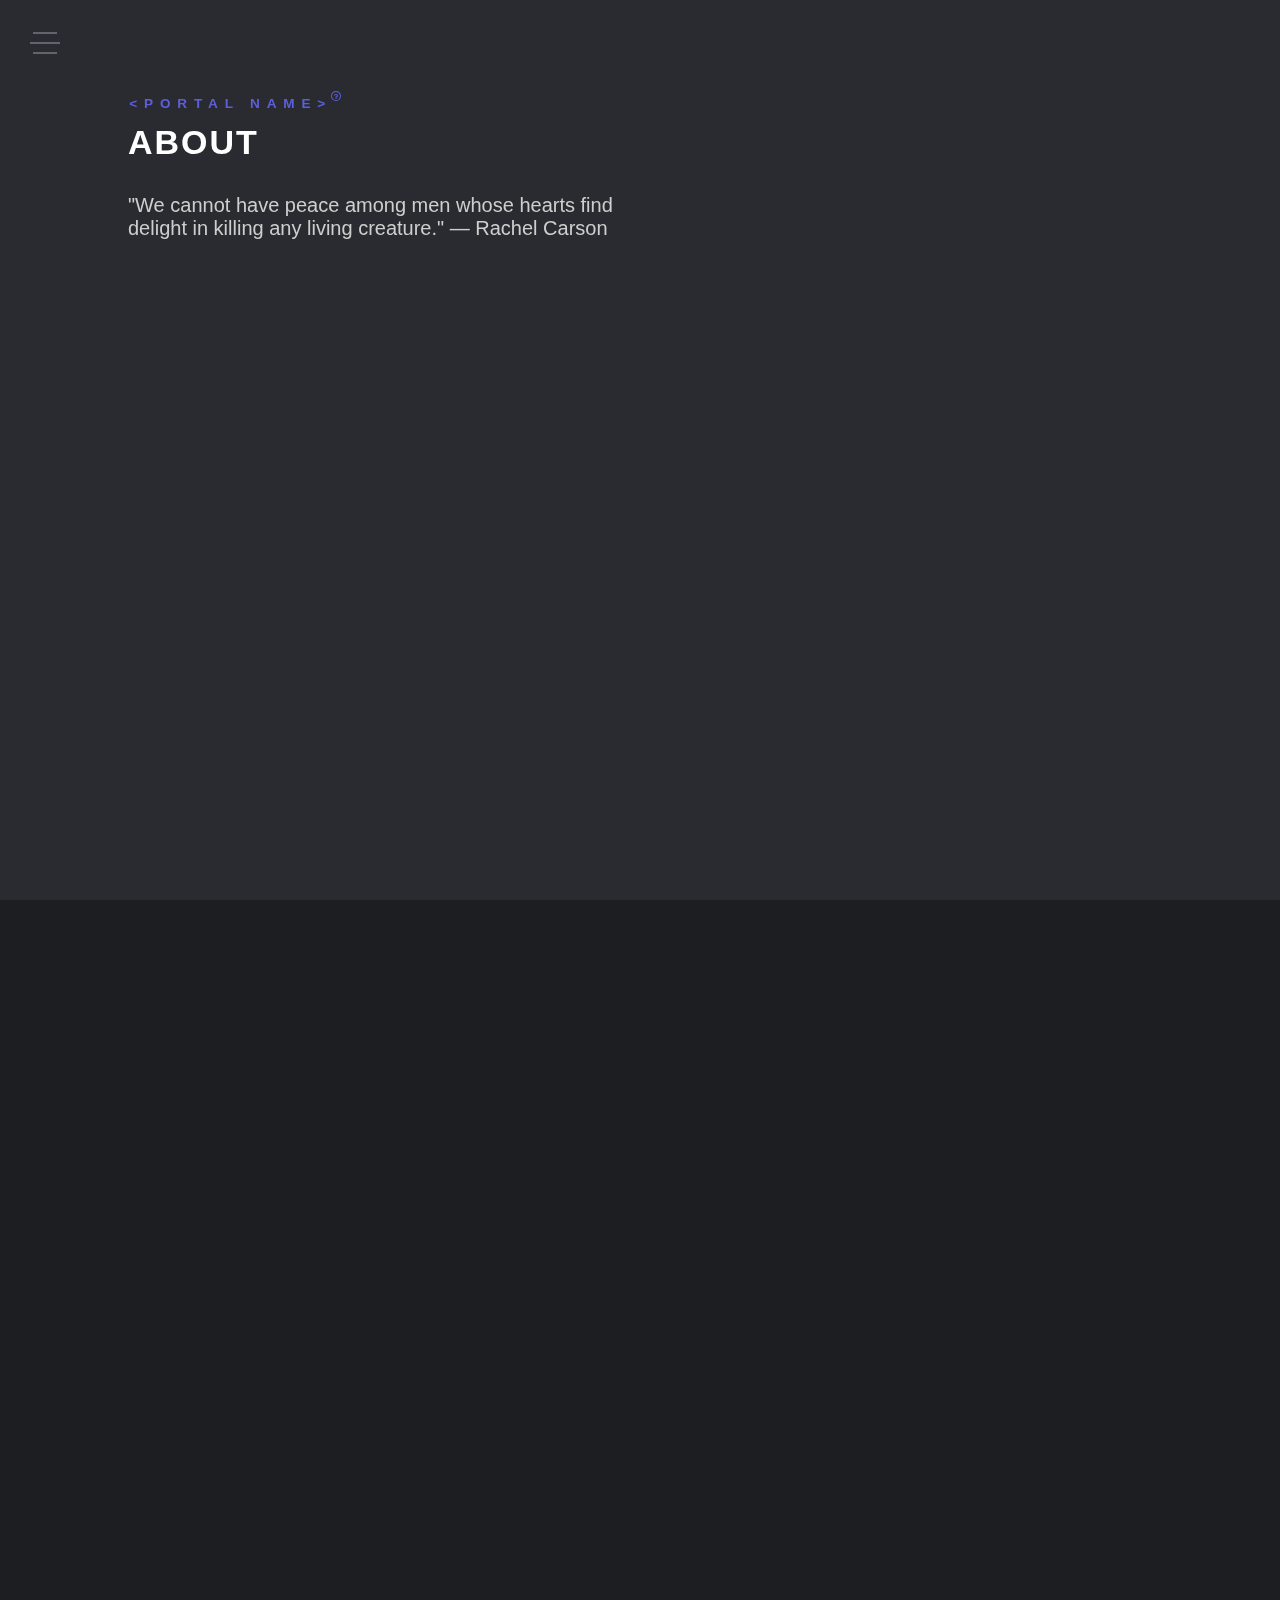
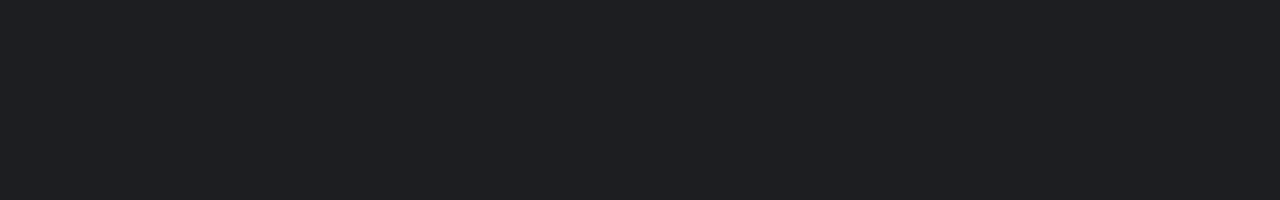
==== main_task/src/main/webapp/index.html @ 215d17c3 "added login and console structure" ====
<!DOCTYPE html>
<html lang="en" class="no-js">
<head>
	<meta charset="UTF-8" />
	<meta http-equiv="X-UA-Compatible" content="IE=edge,chrome=1">
	<meta name="viewport" content="width=device-width, initial-scale=1.0">
	<title>Test</title>
	<!--<meta name="description" content="" />-->
	<meta name="keywords" content="storage, cloud, file, file upload" />
	<!--<link rel="shortcut icon" href="favicon.ico">-->
	<link rel="stylesheet" href="http://maxcdn.bootstrapcdn.com/font-awesome/4.3.0/css/font-awesome.min.css">
	<link rel="stylesheet" href="ui/css/normalize.min.css">
	<link rel="stylesheet" type="text/css" href="ui/css/demo.css" />
	<link rel="stylesheet" type="text/css" href="ui/css/component.css" />
    <link rel="stylesheet" type="text/css" href="ui/css/login.css" />
	<script src="ui/js/modernizr-custom.js"></script>
</head>

<body>
	<!-- navigation -->
	<nav class="pages-nav">
		<div class="pages-nav__item"><a class="link link--page" href="#page-about">Home</a></div>
		<div class="pages-nav__item"><a class="link link--page" href="#page-login">Sign In</a></div>
		<div class="pages-nav__item"><a class="link link--page" href="#page-search">Search</a></div>
		<div class="pages-nav__item"><a class="link link--page" href="#page-storage">Storage</a></div>
		<div class="pages-nav__item"><a class="link link--page" href="#page-settings">Customization &amp; Settings</a></div>
		<div class="pages-nav__item"><a class="link link--page" href="#page-admin">Admin</a></div>
		<div class="pages-nav__item pages-nav__item--social">
			<a class="link link--social link--faded" href="#"><i class="fa fa-twitter"></i><span class="text-hidden">Twitter</span></a>
			<a class="link link--social link--faded" href="#"><i class="fa fa-facebook"></i><span class="text-hidden">Facebook</span></a>
            <a class="link link--social link--faded" href="#"><i class="fa fa-vk"></i><span class="text-hidden">YouTube</span></a>
		</div>
	</nav>
	<!-- /navigation-->
	<!-- pages stack -->
	<div class="pages-stack">
		<!-- /page -->
		<div class="page" id="page-about">
			<header class="bp-header cf">
                <span class="bp-header__present">&lt;portal name&gt; <span class="bp-tooltip bp-icon bp-icon--about" data-content="Insert small description here"></span></span>
				<h1 class="bp-header__title">About</h1>
				<!--<p class="bp-header__desc">Based on Ilya Kostin's Dribbble shot <a tabindex="-1" href="https://dribbble.com/shots/2286042-Stacked-navigation">Stacked navigation</a></p>-->
				<p class="info">
					"We cannot have peace among men whose hearts find delight in killing any living creature." &mdash; Rachel Carson
				</p>
			</header>
			<!--<img class="poster" src="ui/images/6.jpg" alt="img06" />-->
		</div>

        <!-- page -->
		<!-- Sign in/Sign up -->
        <div class="page" id="page-login">
            <header class="login-header cf">
                <span class="bp-header__present">&lt;portal name&gt; <span class="bp-tooltip bp-icon bp-icon--about" data-content="Insert small description here"></span></span>
                <h1 class="bp-header__title">Sign in/up to your account</h1>
            </header>
            <div class="container">
                <div class="frame">
                    <div class="nav">
                        <ul>
                            <li id="sign-in-tab" class="signin-active"><a class="btn-tab">Sign in</a></li>
                            <li id="sign-up-tab" class="signup-inactive"><a class="btn-tab">Sign up </a></li>
                        </ul>
                    </div>
                    <div>
                        <form class="form-signin" action="" method="post" name="form">
                            <label for="signin_username">Username</label>
                            <input class="form-styling" type="text" name="username" id="signin_username" placeholder="username">
                            <label for="signin_password">Password</label>
                            <input class="form-styling" type="password" name="password" id="signin_password" placeholder="password">
                            <input type="checkbox" id="checkbox">
                            <label for="checkbox"><span class="ui"></span>Keep me signed in</label>
                            <div class="btn-animate">
                                <a class="btn-signin">Sign in</a>
                            </div>
                        </form>
                        <form class="form-signup" action="" method="post" name="form">
                            <label for="signup_username">Full name</label>
                            <input class="form-styling" type="text" name="username" id="signup_username" placeholder="username">
                            <label for="signup_email">Email</label>
                            <input class="form-styling" type="email" name="email" id="signup_email" placeholder="example@mail.com">
                            <label for="signup_password">Password</label>
                            <input class="form-styling" type="password" name="password" id="signup_password" placeholder="password">
                            <label for="signup_confirm_password">Confirm password</label>
                            <input class="form-styling" type="password" name="confirm_password" id="signup_confirm_password"placeholder="confirm password">
                            <a class="btn-signup">Sign Up</a>
                        </form>
                        <div class="success">
                            <svg width="270" height="270" xmlns="http://www.w3.org/2000/svg" x="0px" y="0px" viewBox="0 0 60 60" id="login-check" >
                                <path fill="#ffffff" d="M40.61,23.03L26.67,36.97L13.495,23.788c-1.146-1.147-1.359-2.936-0.504-4.314
                  c3.894-6.28,11.169-10.243,19.283-9.348c9.258,1.021,16.694,8.542,17.622,17.81c1.232,12.295-8.683,22.607-20.849,22.042
                  c-9.9-0.46-18.128-8.344-18.972-18.218c-0.292-3.416,0.276-6.673,1.51-9.578"></path>
                            </svg><div class="successtext">
                            <p> Thanks for signing up! Check your email for confirmation.</p>
                        </div>
                        </div>
                    </div>
                    <div class="forgot">
                        <a href="#">Forgot your password?</a>
                    </div>
                    <div>
                        <div class="cover-photo"></div>
                        <div class="profile-photo"></div>
                        <h1 class="welcome">Welcome, Chris</h1>
                        <a class="btn-goback">Go back</a>
                    </div>
                </div>
            </div>
            <!--<img class="poster" src="ui/images/1.jpg" alt="img01" />-->
        </div>

        <!-- /page -->
		<div class="page" id="page-search">
			<header class="bp-header cf">
				<h1 class="bp-header__title">Manuals</h1>
				<p class="bp-header__desc">Based on Ilya Kostin's Dribbble shot <a tabindex="-1" href="https://dribbble.com/shots/2286042-Stacked-navigation">Stacked navigation</a></p>
				<p class="info">
					"When you adopt a vegan diet we make a connection, you don't go back, it is not a diet, it is a lifestyle." &mdash; Freelee Frugivore
				</p>
			</header>
			<img class="poster" src="ui/images/2.jpg" alt="img02" />
		</div>
		<div class="page" id="page-storage">
			<header class="bp-header cf">
				<h1 class="bp-header__title">Software &amp; Downloads</h1>
				<p class="bp-header__desc">Based on Ilya Kostin's Dribbble shot <a tabindex="-1" href="https://dribbble.com/shots/2286042-Stacked-navigation">Stacked navigation</a></p>
				<p class="info">
					"I decided to pick the diet that I thought would maximize my chances of long-term survival." &mdash; Al Gore
				</p>
			</header>
			<img class="poster" src="ui/images/3.jpg" alt="img03" />
		</div>
		<div class="page" id="page-settings">
			<header class="bp-header cf">
				<h1 class="bp-header__title">Customization &amp; Settings</h1>
				<p class="bp-header__desc">Based on Ilya Kostin's Dribbble shot <a tabindex="-1" href="https://dribbble.com/shots/2286042-Stacked-navigation">Stacked navigation</a></p>
				<p class="info">
					"You have to make a conscious decision to change for your own well-being, that of your family and your country." &mdash;Bill Clinton
				</p>
			</header>
			<img class="poster" src="ui/images/4.jpg" alt="img04" />
		</div>
		<div class="page" id="page-admin">
            <iframe src = "/test.html" width = "100%" frameborder="0" scrolling="auto" height="100%">
                Sorry your browser does not support inline frames.
            </iframe>
		</div>
	</div>
	<!-- /pages-stack -->
	<button class="menu-button"><span>Menu</span></button>
    <script src="ui/js/jquery-3.4.0.min.js"></script>
	<script src="ui/js/classie.js"></script>
	<script src="ui/js/main.js"></script>
    <script src="ui/js/login.js"></script>
</body>
<script>
    let arr = document.getElementsByTagName('a');
    for(let i = 0; i < arr.length; i++) {
        arr[i].setAttribute('tabindex', '-1');
    }
</script>
</html>
---- main_task/src/main/webapp/ui/css/demo.css ----
/* General Blueprint Style */

@font-face {
	font-family: 'bpicons';
	font-weight: normal;
	font-style: normal;
	src: url('../fonts/bpicons/bpicons.eot');
	src: url('../fonts/bpicons/bpicons.eot?#iefix') format('embedded-opentype'), url('../fonts/bpicons/bpicons.woff') format('woff'), url('../fonts/bpicons/bpicons.ttf') format('truetype'), url('../fonts/bpicons/bpicons.svg#bpicons') format('svg');
}


/* Made with http://icomoon.io/ */


/* Resets */

*,
*:after,
*:before {
	box-sizing: border-box;
}


/* Helper classes */

.cf:before,
.cf:after {
	content: ' ';
	display: table;
}

.cf:after {
	clear: both;
}


/* Main styles */

body {
	font-family: 'Avenir Next', Avenir, 'Helvetica Neue', 'Lato', 'Segoe UI', Helvetica, Arial, sans-serif;
	margin: 0;
	color: #cecece;
	background: #1d1e21;
	-webkit-font-smoothing: antialiased;
	-moz-osx-font-smoothing: grayscale;
}

a {
	text-decoration: none;
	color: #5c5edc;
	outline: none;
}

a:hover {
	color: #fff;
}

/* Login header */

.login-header {
    padding-top: 6em;
    padding-bottom: 2em;
	text-align: center;
}


/* Blueprint header */

.bp-header {
	padding: 6em 10vw 2em;
}

.bp-header__title {
	font-size: 2.125em;
	font-weight: 700;
	line-height: 1.3;
	margin: 0;
	letter-spacing: 2px;
	text-transform: uppercase;
	color: #fff;
}

.bp-header__desc {
	font-size: 0.95em;
	margin: 0.5em 0 1em;
	padding: 0;
}

.bp-header__present {
	font-size: 0.85em;
	font-weight: 700;
	position: relative;
	z-index: 100;
	display: block;
	padding: 0 0 0.6em 0.1em;
	letter-spacing: 0.5em;
	text-transform: uppercase;
	color: #5c5edc;
}

.bp-tooltip:after {
	font-size: 75%;
	position: relative;
	top: -8px;
	left: -12px;
	width: 30px;
	height: 30px;
}

.bp-tooltip:hover:before {
	content: attr(data-content);
	font-size: 110%;
	font-weight: 700;
	line-height: 1.2;
	position: absolute;
	left: auto;
	margin-left: 4px;
	padding: 0.8em 1em;
	text-align: left;
	text-indent: 0;
	letter-spacing: 0;
	text-transform: none;
	color: #fff;
	background: #5c5edc;
}

.bp-nav {
	margin: 0 0 0 -0.75em;
}

.bp-nav__item {
	position: relative;
	display: inline-block;
	width: 2.5em;
	height: 2.5em;
	margin: 0 0.1em;
	text-align: left;
	border-radius: 50%;
}

.bp-nav__item > span {
	display: none;
}

.bp-nav__item:hover:before {
	content: attr(data-info);
	font-size: 0.85em;
	font-weight: bold;
	position: absolute;
	top: 120%;
	left: 0;
	width: 600%;
	text-align: left;
	pointer-events: none;
	color: #595a5f;
}

.bp-nav__item:hover {
	background: #5c5edc;
}

.bp-icon:after {
	font-family: 'bpicons';
	font-weight: normal;
	font-style: normal;
	font-variant: normal;
	text-align: center;
	text-transform: none;
	color: #5c5edc;
	-webkit-font-smoothing: antialiased;

	speak: none;
}

.bp-nav .bp-icon:after {
	line-height: 2.4;
	position: absolute;
	top: 0;
	left: 0;
	width: 100%;
	height: 100%;
	text-indent: 0;
}

.bp-nav a:hover:after {
	color: #fff;
}

.bp-icon--next:after {
	content: '\e000';
}

.bp-icon--drop:after {
	content: '\e001';
}

.bp-icon--archive:after {
	content: '\e002';
}

.bp-icon--about:after {
	content: '\e003';
}

.bp-icon--prev:after {
	content: '\e004';
}

@media screen and (max-width: 40em) {
	.bp-header {
		padding: 50px 20px 1em;
	}
	.bp-header__title {
		font-size: 1.8em;
	}
}
---- main_task/src/main/webapp/ui/css/component.css ----
html.js,
.js body {
	overflow: hidden;
	height: 100vh;
}

/* Pages nav */

.pages-nav {
	display: -webkit-flex;
	display: flex;
	-webkit-flex-wrap: wrap;
	flex-wrap: wrap;
	-webkit-justify-content: center;
	justify-content: center;
	-webkit-align-items: center;
	align-items: center;
	padding: 20px;
	text-align: center;
	background: #0e0f0f;
}

.js .pages-nav {
	position: absolute;
	top: 0;
	left: 0;
	width: 100%;
	height: 50vh;
	padding: 30px;
	pointer-events: none;
	opacity: 0;
	background: transparent;
	-webkit-transition: -webkit-transform 1.2s, opacity 1.2s;
	transition: transform 1.2s, opacity 1.2s;
	-webkit-transition-timing-function: cubic-bezier(0.2, 1, 0.3, 1);
	transition-timing-function: cubic-bezier(0.2, 1, 0.3, 1);
	-webkit-transform: translate3d(0, 150px, 0);
	transform: translate3d(0, 150px, 0);
}

.js .pages-nav--open {
	pointer-events: auto;
	opacity: 1;
	-webkit-transform: translate3d(0, 0, 0);
	transform: translate3d(0, 0, 0);
}

.pages-nav__item {
	width: 33%;
	padding: 1em;
}

.js .pages-nav__item {
	padding: 0 10%;
}

.pages-nav .pages-nav__item--social {
	width: 100%;
	opacity: 0;
	-webkit-transition: -webkit-transform 1.2s, opacity 1.2s;
	transition: transform 1.2s, opacity 1.2s;
	-webkit-transition-timing-function: cubic-bezier(0.2, 1, 0.3, 1);
	transition-timing-function: cubic-bezier(0.2, 1, 0.3, 1);
	-webkit-transform: translate3d(0, 20px, 0);
	transform: translate3d(0, 20px, 0);
}

.pages-nav--open .pages-nav__item--social {
	opacity: 1;
	-webkit-transition-delay: 0.35s;
	transition-delay: 0.35s;
	-webkit-transform: translate3d(0, 0, 0);
	transform: translate3d(0, 0, 0);
}

.link {
	font-size: 0.85em;
	font-weight: bold;
	position: relative;
	letter-spacing: 1px;
	text-transform: uppercase;
}

.link:hover,
.link:focus {
	color: #fff;
}

.link--page {
	display: block;
	color: #cecece;
}

.link--page:not(.link--faded)::before {
	content: '';
	position: absolute;
	top: 100%;
	left: 50%;
	width: 30px;
	height: 2px;
	margin: 5px 0 0 -15px;
	background: #fff;
	-webkit-transition: -webkit-transform 0.3s;
	transition: transform 0.3s;
	-webkit-transform: scale3d(0, 1, 1);
	transform: scale3d(0, 1, 1);
}

.link--page:hover:before {
	-webkit-transform: scale3d(1, 1, 1);
	transform: scale3d(1, 1, 1);
}

.link--faded {
	color: #4f4f64;
}

.link--faded:hover,
.link--faded:focus {
	color: #5c5edc;
}

.link--page.link--faded {
	font-size: 0.65em;
}

.link--social {
	font-size: 1.5em;
	margin: 0 0.75em;
}

.text-hidden {
	position: absolute;
	display: block;
	overflow: hidden;
	width: 0;
	height: 0;
	color: transparent;
}

/* Pages stack */

.js .pages-stack {
	z-index: 100;
	pointer-events: none;
	-webkit-perspective: 1200px;
	perspective: 1200px;
	-webkit-perspective-origin: 50% -50%;
	perspective-origin: 50% -50%;
}

.js .page {
	position: relative;
	z-index: 5;
	overflow: auto;
	width: 100%;
	height: 100vh;
	pointer-events: auto;
	background: #2a2b30;
	box-shadow: 0 -1px 10px rgba(0, 0, 0, 0.1);
}

.js .pages-stack--open .page {
	cursor: pointer;
	-webkit-transition: -webkit-transform 0.45s, opacity 0.45s;
	transition: transform 0.45s, opacity 0.45s;
	-webkit-transition-timing-function: cubic-bezier(0.6, 0, 0.4, 1);
	transition-timing-function: cubic-bezier(0.6, 0, 0.4, 1);
}

.js .page--inactive {
	position: absolute;
	z-index: 0;
	top: 0;
	opacity: 0;
}

/* page content */

.info {
	font-size: 1.25em;
	max-width: 50%;
	margin-top: 1.5em;
}

.poster {
	position: absolute;
	bottom: 4vh;
	left: 60%;
	max-width: 100%;
	max-height: 80%;
}

/* Menu button */

.menu-button {
	position: absolute;
	z-index: 1000;
	top: 30px;
	left: 30px;
	width: 30px;
	height: 24px;
	padding: 0;
	cursor: pointer;
	border: none;
	outline: none;
	background: transparent;
}

.no-js .menu-button {
	display: none;
}

.menu-button::before,
.menu-button::after,
.menu-button span {
	background: #5f656f;
}

.menu-button::before,
.menu-button::after {
	content: '';
	position: absolute;
	top: 50%;
	left: 0;
	width: 100%;
	height: 2px;
	pointer-events: none;
	-webkit-transition: -webkit-transform 0.25s;
	transition: transform 0.25s;
	-webkit-transform-origin: 50% 50%;
	transform-origin: 50% 50%;
}

.menu-button span {
	position: absolute;
	left: 0;
	overflow: hidden;
	width: 100%;
	height: 2px;
	text-indent: 200%;
	-webkit-transition: opacity 0.25s;
	transition: opacity 0.25s;
}

.menu-button::before {
	-webkit-transform: translate3d(0, -10px, 0) scale3d(0.8, 1, 1);
	transform: translate3d(0, -10px, 0) scale3d(0.8, 1, 1);
}

.menu-button::after {
	-webkit-transform: translate3d(0, 10px, 0) scale3d(0.8, 1, 1);
	transform: translate3d(0, 10px, 0) scale3d(0.8, 1, 1);
}

.menu-button--open span {
	opacity: 0;
}

.menu-button--open::before {
	-webkit-transform: rotate3d(0, 0, 1, 45deg);
	transform: rotate3d(0, 0, 1, 45deg);
}

.menu-button--open::after {
	-webkit-transform: rotate3d(0, 0, 1, -45deg);
	transform: rotate3d(0, 0, 1, -45deg);
}

@media screen and (max-width: 60em) {
	.info {
		max-width: 100%;
	}
	.poster {
		position: relative;
		top: auto;
		left: auto;
		display: block;
		max-width: 100%;
		max-height: 50vh;
		margin: 0 0 0 50%;
	}
	.pages-nav__item {
		width: 50%;
		min-height: 20px;
	}
	.link--page {
		overflow: hidden;
		white-space: nowrap;
		text-overflow: ellipsis;
	}
	.link--social {
		margin: 0 0.1em;
	}
}

@media screen and (max-width: 40em) {
	.js .pages-nav {
		display: block;
		padding: 10px 20px 0 20px;
		text-align: left;
	}
	.js .pages-nav__item {
		width: 100%;
		padding: 4px 0;
	}
	.js .pages-nav__item--small {
		display: inline-block;
		width: auto;
		margin-right: 5px;
	}
	.pages-nav__item--social {
		font-size: 0.9em;
	}
	.menu-button {
		top: 15px;
		right: 10px;
		left: auto;
	}
	.info {
		font-size: 0.85em;
	}
	.poster {
		margin: 1em;
	}
}
---- main_task/src/main/webapp/ui/css/login.css ----
.container {
    width: 100%;
    padding-top: 60px;
    padding-bottom: 100px;
}

.container * {
    box-sizing: border-box;
    font-family: 'Open Sans', sans-serif;
}

.frame {
    height: 575px;
    width: 430px;
    background-size: cover;
    margin-left: auto;
    margin-right: auto;
    overflow: hidden;
    transition: all .5s ease;
}

.frame-long {
    height: 615px;
}

.frame-short {
    height: 400px;
    margin-top: 50px;
}

.nav {
    width: 100%;
    height: 100px;
    padding-top: 40px;
    opacity: 1;
    transition: all .5s ease;
}

.nav-up {
    -webkit-transform: translateY(-100px);
    transform: translateY(-100px);
    opacity: 0;
}

.container li {
    padding-left: 10px;
    font-size: 18px;
    display: inline;
    text-align: left;
    text-transform: uppercase;
    padding-right: 10px;
    color: #ffffff;
}

.signin-active a {
    padding-bottom: 10px;
    color: #ffffff;
    text-decoration: none;
    border-bottom: solid 2px #1059FF;
    transition: all .25s ease;
    cursor: pointer;
}

.signin-inactive a {
    padding-bottom: 0;
    color: rgba(255,255,255,.3);
    text-decoration: none;
    border-bottom: none;
    cursor: pointer;
}

.signup-active a {
    padding-bottom: 10px;
    color: #ffffff;
    text-decoration: none;
    border-bottom: solid 2px #1059FF;
    transition: all .25s ease;
    cursor: pointer;
    /*cursor: pointer;*/
    /*color: #ffffff;*/
    /*text-decoration: none;*/
    /*border-bottom: solid 2px #1059FF;*/
    /*padding-bottom: 10px;*/
}

.signup-inactive a {
    padding-bottom: 0;
    color: rgba(255,255,255,.3);
    text-decoration: none;
    border-bottom: none;
    cursor: pointer;
    /*cursor: pointer;*/
    /*color: rgba(255,255,255,.3);*/
    /*text-decoration: none;*/
    /*transition: all .25s ease;*/
}

.form-signin {
    width: 430px;
    height: 375px;
    font-size: 16px;
    font-weight: 300;
    padding-left: 37px;
    padding-right: 37px;
    padding-top: 55px;
    transition: opacity .5s ease, -webkit-transform .5s ease;
    transition: opacity .5s ease, transform .5s ease;
    transition: opacity .5s ease, transform .5s ease, -webkit-transform .5s ease;
}

.form-signin-left {
    -webkit-transform: translateX(-400px);
    transform: translateX(-400px);
    opacity: .0;
}

.form-signup {
    width: 430px;
    height: 375px;
    font-size: 16px;
    font-weight: 300;
    padding-left: 37px;
    padding-right: 37px;
    padding-top: 55px;
    position: relative;
    top: -375px;
    left: 400px;
    opacity: 0;
    transition: all .5s ease;
}

.form-signup-left {
    -webkit-transform: translateX(-399px);
    transform: translateX(-399px);
    opacity: 1;
}

.form-signup-down {
    top: 0px;
    opacity: 0;
}

.success {
    width: 80%;
    height: 150px;
    text-align: center;
    position: relative;
    top: -890px;
    left: 450px;
    opacity: .0;
    transition: all .8s .4s ease;
}

.success-left {
    -webkit-transform: translateX(-406px);
    transform: translateX(-406px);
    opacity: 1;
}

.successtext {
    color: #ffffff;
    font-size: 16px;
    font-weight: 300;
    margin-top: -35px;
    padding-left: 37px;
    padding-right: 37px;
}

#login-check path {
    stroke: #ffffff;
    stroke-linecap:round;
    stroke-linejoin:round;
    stroke-width: .85px;
    stroke-dasharray: 60px, 300px;
    stroke-dashoffset: -166px;
    fill: rgba(255,255,255,.0);
    transition: stroke-dashoffset 2s ease .5s, fill 1.5s ease 1.0s;
}

#login-check.checked path {
    stroke-dashoffset: 33px;
    fill: rgba(255,255,255,.03);
}

.form-signin input, .form-signup input {
    color: #ffffff;
    font-size: 13px;
}

.form-styling {
    width: 100%;
    height: 35px;
    padding-left: 15px;
    border: none;
    border-radius: 20px;
    margin-bottom: 20px;
    background: rgba(255,255,255,.2);
}

.container label {
    font-weight: 400;
    text-transform: uppercase;
    font-size: 13px;
    padding-left: 15px;
    padding-bottom: 10px;
    color: rgba(255,255,255,.7);
    display: block;
}

:focus {outline: none;
}

.form-signin input:focus, textarea:focus, .form-signup input:focus, textarea:focus {
    background: rgba(255,255,255,.3);
    border: none;
    padding-right: 40px;
    transition: background .5s ease;
}

.container [type="checkbox"]:not(:checked),
.container [type="checkbox"]:checked {
    position: absolute;
    display: none;
}

.container [type="checkbox"]:not(:checked) + label,
.container [type="checkbox"]:checked + label {
    position: relative;
    padding-left: 85px;
    padding-top: 2px;
    cursor: pointer;
    margin-top: 8px;
}

.container [type="checkbox"]:not(:checked) + label:before,
.container [type="checkbox"]:checked + label:before,
.container [type="checkbox"]:not(:checked) + label:after,
.container [type="checkbox"]:checked + label:after {
    content: '';
    position: absolute;
}

.container [type="checkbox"]:not(:checked) + label:before,
.container [type="checkbox"]:checked + label:before {
    width: 65px;
    height: 30px;
    background: rgba(255,255,255,.2);
    border-radius: 15px;
    left: 0;
    top: -3px;
    transition: all .2s ease;
}

.container [type="checkbox"]:not(:checked) + label:after,
.container [type="checkbox"]:checked + label:after {
    width: 10px;
    height: 10px;
    background: rgba(255,255,255,.7);
    border-radius: 50%;
    top: 7px;
    left: 10px;
    transition: all .2s ease;
}

/* on checked */
.container [type="checkbox"]:checked + label:before {
    background: #0F4FE6;
}

.container [type="checkbox"]:checked + label:after {
    background: #ffffff;
    top: 7px;
    left: 45px;
}

.container [type="checkbox"]:checked + label .ui,
.container [type="checkbox"]:not(:checked) + label .ui:before,
.container [type="checkbox"]:checked + label .ui:after {
    position: absolute;
    left: 6px;
    width: 65px;
    border-radius: 15px;
    font-size: 14px;
    font-weight: bold;
    line-height: 22px;
    transition: all .2s ease;
}

.container [type="checkbox"]:not(:checked) + label .ui:before {
    content: "no";
    left: 32px;
    color: rgba(255,255,255,.7);
}

.container [type="checkbox"]:checked + label .ui:after {
    content: "yes";
    color: #ffffff;
}

.container [type="checkbox"]:focus + label:before {
    box-sizing: border-box;
    margin-top: -1px;
}

/*.btn-signup {*/
    /*float: left;*/
    /*font-weight: 700;*/
    /*text-transform: uppercase;*/
    /*font-size: 13px;*/
    /*text-align: center;*/
    /*color: #ffffff;*/
    /*padding-top: 8px;*/
    /*width: 100%;*/
    /*height: 35px;*/
    /*border: none;*/
    /*border-radius: 20px;*/
    /*margin-top: 23px;*/
    /*background-color: #1059FF;*/
/*}*/

.btn-signup {
    margin-top: 18px;
}

.btn-signin, .btn-signup, .btn-goback {
    float: left;
    /*padding-top: 8px;*/
    text-align: center;
    padding-top: 10px;
    padding-bottom: 10px;
    font-size: 13px;
    font-weight: 500;
    width: 100%;
    /*height: 35px;*/
    border: none;
    border-radius: 20px;
    /*margin-top: -8px;*/
    color: #ffffff;
    background-color: #1059FF;
}

.btn-animate {
    float: left;
    /*font-weight: 700;*/
    /*text-transform: uppercase;*/
    /*font-size: 13px;*/

    color: rgba(255,255,255, 1);
    /*padding-top: 8px;*/
    width: 100%;
    /*height: 35px;*/
    border: none;
    border-radius: 20px;
    /*margin-top: 23px;*/
    margin-top: 25px;
    background-color: rgba(16,89,255, 1);
    left: 0px;
    top: 0px;
    padding-bottom: -50px;
    transition: all .5s ease, top .5s ease .5s, height .5s ease .5s, background-color .5s ease .75s;
}

.btn-animate-grow {
    width: 130%;
    margin-bottom: 625px;
    position: relative;
    left: -55px;
    top: -420px;
    color: rgba(255,255,255,0);
    background-color: rgba(255,255,255,1);
}

a.btn-signup:hover, a.btn-signin:hover {
    cursor: pointer;
    background-color: #0F4FE6;
    transition: background-color .5s;
}

.btn-goback {
    position: relative;
    top: -400px;
    opacity: 0;
    transition: top 1.5s ease 0.35s, opacity .75s ease .5s;
}

.btn-goback-up {
    top: -1080px;
    opacity: 1;
}

.forgot {
    height: 100px;
    width: 80%;
    margin-left: auto;
    margin-right: auto;
    text-align: center;
    padding-top: 24px;
    margin-top: -535px;
    border-top: solid 1px rgba(255,255,255,.3);
    transition: all 0.5s ease;
}

.forgot-left {
    -webkit-transform: translateX(-400px);
    transform: translateX(-400px);
    opacity: 0;
}

.forgot-fade {
    opacity: 0;
}

.forgot a {
    color: rgba(255,255,255,.3);
    font-weight: 400;
    font-size: 13px;
    text-decoration: none;
}

.welcome {
    width: 100%;
    /*height: 50px;*/
    position: relative;
    /*color: rgba(35,43,85,0.75);*/
    color: #5c5edc;
    opacity: 0;
    transition: opacity .1s ease 1s, -webkit-transform 1.5s ease .25s;
    transition: transform 1.5s ease .25s, opacity .1s ease 1s;
    transition: transform 1.5s ease .25s, opacity .1s ease 1s, -webkit-transform 1.5s ease .25s;
}

.welcome-left {
    -webkit-transform: translateY(-780px);
    transform: translateY(-780px);
    opacity: 1;
}

.cover-photo {
    height: 150px;
    position: relative;
    left: 0px;  top: -900px;
    background:
            linear-gradient(
                    rgba(35,43,85,0.75),
                    rgba(35,43,85,0.95));
    background-size: cover;
    opacity: 0;
    transition: all 1.5s ease 0.55s;
}

.cover-photo-down {
    top: -500px;
    opacity: 1;
}

.profile-photo {
    height: 125px;
    width: 125px;
    position: relative;
    border-radius: 70px;
    left: 155px;
    top: -1000px;
    background: url(/ui/images/1.jpg);
    background-size: 100% 135%;
    /*background-position: 100% 100%;*/
    opacity: 0;
    transition: top 1.5s ease 0.35s, opacity .75s ease .5s;
    border: solid 3px #ffffff;
}

.profile-photo-down {
    top: -636px;
    opacity: 1;
}

.container h1 {
    font-weight: 300;
    text-align: center;
}

a.btn-goback:hover {
    cursor: pointer;
    background-color: #0F4FE6;
    transition: all .5s;
    color: #ffffff;
}

.notransition {
    -webkit-transition: none !important;
    -moz-transition: none !important;
    -o-transition: none !important;
    transition: none !important;
}
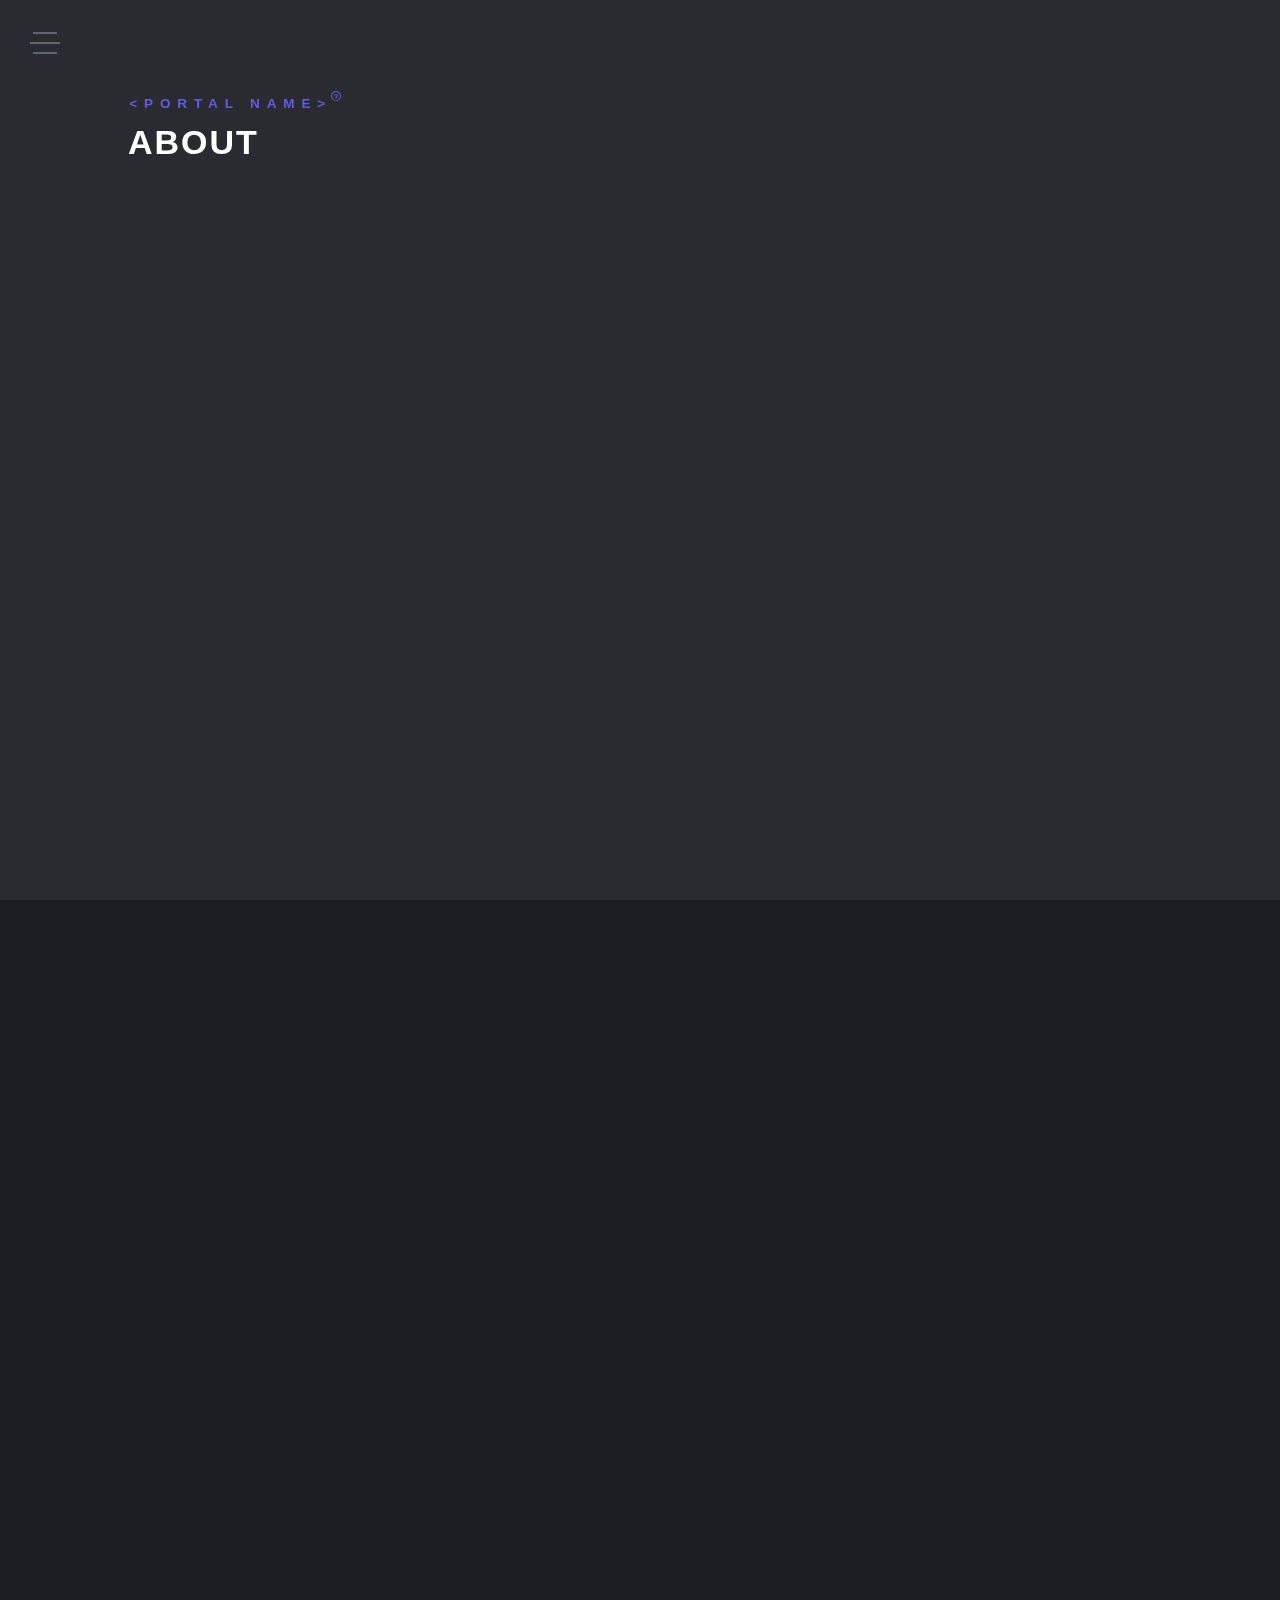
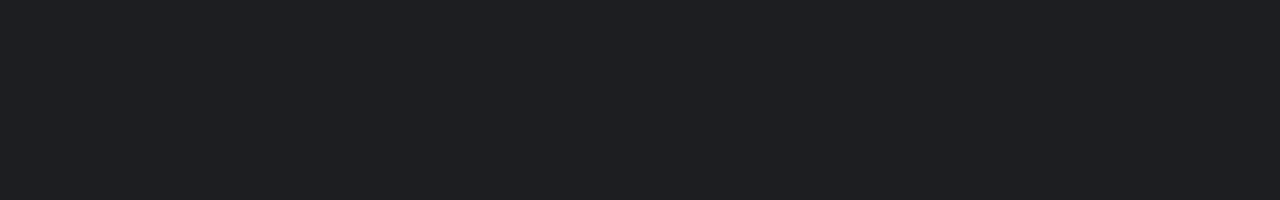
==== commit 68447970: "started filter development" ====
--- a/main_task/src/main/webapp/index.html
+++ b/main_task/src/main/webapp/index.html
@@ -40,9 +40,9 @@
                 <span class="bp-header__present">&lt;portal name&gt; <span class="bp-tooltip bp-icon bp-icon--about" data-content="Insert small description here"></span></span>
 				<h1 class="bp-header__title">About</h1>
 				<!--<p class="bp-header__desc">Based on Ilya Kostin's Dribbble shot <a tabindex="-1" href="https://dribbble.com/shots/2286042-Stacked-navigation">Stacked navigation</a></p>-->
-				<p class="info">
-					"We cannot have peace among men whose hearts find delight in killing any living creature." &mdash; Rachel Carson
-				</p>
+				<!--<p class="info">-->
+					<!--"We cannot have peace among men whose hearts find delight in killing any living creature." &mdash; Rachel Carson-->
+				<!--</p>-->
 			</header>
 			<!--<img class="poster" src="ui/images/6.jpg" alt="img06" />-->
 		</div>
@@ -111,34 +111,18 @@
 
         <!-- /page -->
 		<div class="page" id="page-search">
-			<header class="bp-header cf">
-				<h1 class="bp-header__title">Manuals</h1>
-				<p class="bp-header__desc">Based on Ilya Kostin's Dribbble shot <a tabindex="-1" href="https://dribbble.com/shots/2286042-Stacked-navigation">Stacked navigation</a></p>
-				<p class="info">
-					"When you adopt a vegan diet we make a connection, you don't go back, it is not a diet, it is a lifestyle." &mdash; Freelee Frugivore
-				</p>
-			</header>
-			<img class="poster" src="ui/images/2.jpg" alt="img02" />
+			<!--<header class="bp-header cf">-->
+				<!--<h1 class="bp-header__title">Manuals</h1>-->
+				<!--<p class="bp-header__desc">Based on Ilya Kostin's Dribbble shot <a tabindex="-1" href="https://dribbble.com/shots/2286042-Stacked-navigation">Stacked navigation</a></p>-->
+				<!--<p class="info">-->
+					<!--"When you adopt a vegan diet we make a connection, you don't go back, it is not a diet, it is a lifestyle." &mdash; Freelee Frugivore-->
+				<!--</p>-->
+			<!--</header>-->
+			<!--<img class="poster" src="ui/images/3.jpg" alt="img03" />-->
 		</div>
 		<div class="page" id="page-storage">
-			<header class="bp-header cf">
-				<h1 class="bp-header__title">Software &amp; Downloads</h1>
-				<p class="bp-header__desc">Based on Ilya Kostin's Dribbble shot <a tabindex="-1" href="https://dribbble.com/shots/2286042-Stacked-navigation">Stacked navigation</a></p>
-				<p class="info">
-					"I decided to pick the diet that I thought would maximize my chances of long-term survival." &mdash; Al Gore
-				</p>
-			</header>
-			<img class="poster" src="ui/images/3.jpg" alt="img03" />
 		</div>
 		<div class="page" id="page-settings">
-			<header class="bp-header cf">
-				<h1 class="bp-header__title">Customization &amp; Settings</h1>
-				<p class="bp-header__desc">Based on Ilya Kostin's Dribbble shot <a tabindex="-1" href="https://dribbble.com/shots/2286042-Stacked-navigation">Stacked navigation</a></p>
-				<p class="info">
-					"You have to make a conscious decision to change for your own well-being, that of your family and your country." &mdash;Bill Clinton
-				</p>
-			</header>
-			<img class="poster" src="ui/images/4.jpg" alt="img04" />
 		</div>
 		<div class="page" id="page-admin">
             <iframe src = "/test.html" width = "100%" frameborder="0" scrolling="auto" height="100%">
@@ -154,9 +138,9 @@
     <script src="ui/js/login.js"></script>
 </body>
 <script>
-    let arr = document.getElementsByTagName('a');
-    for(let i = 0; i < arr.length; i++) {
-        arr[i].setAttribute('tabindex', '-1');
-    }
+    // let arr = document.getElementsByTagName('a');
+    // for(let i = 0; i < arr.length; i++) {
+    //     arr[i].setAttribute('tabindex', '-1');
+    // }
 </script>
 </html>
